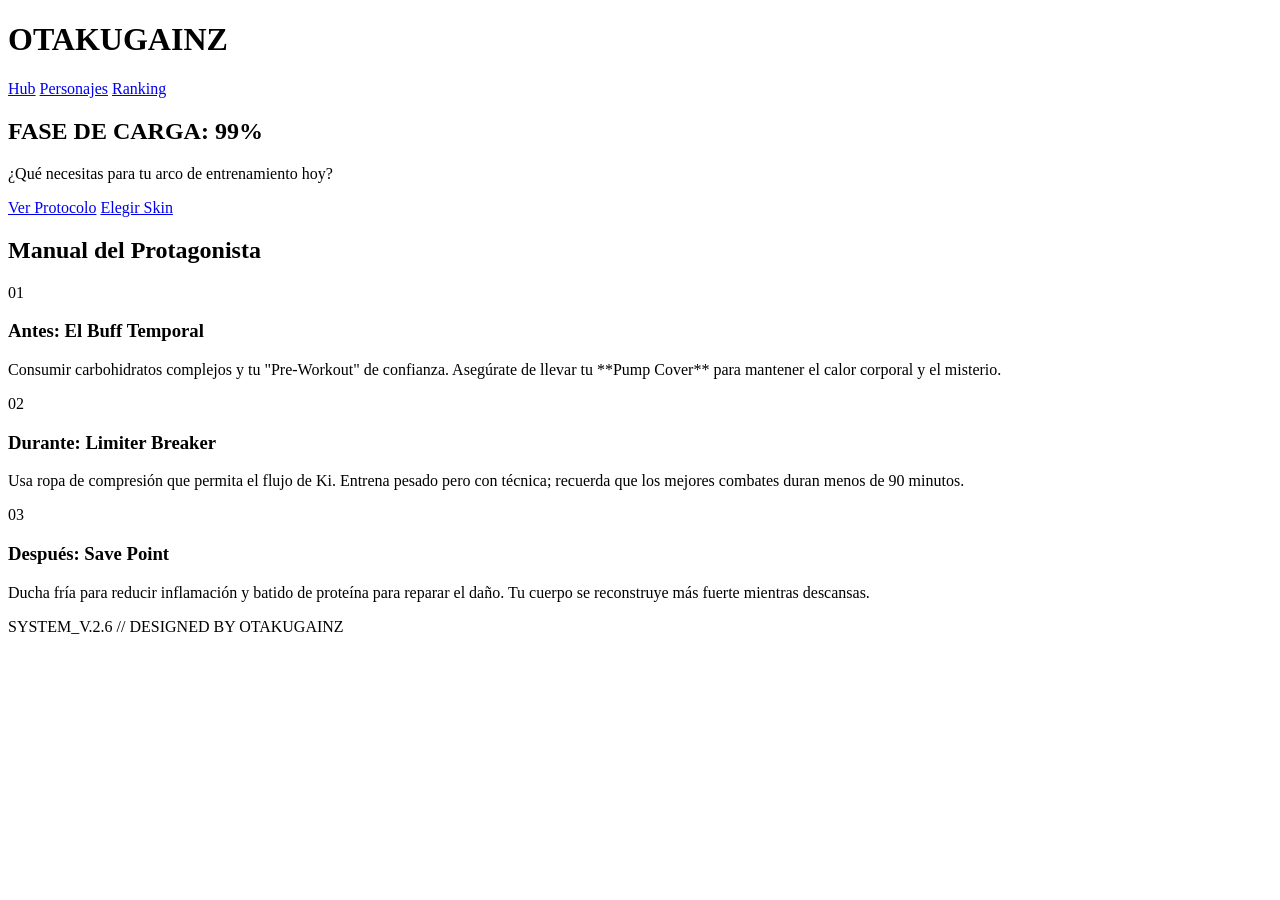
==== index.html @ 9d281136 "Primer commit en mehdi-rama he añadido index.html" ====
<!DOCTYPE html>
<html lang="es">
<head>
    <meta charset="UTF-8">
    <meta name="viewport" content="width=device-width, initial-scale=1.0">
    <title>Otaku Gainz | Main Hub</title>
    <link rel="stylesheet" href="style.css">
    <link href="https://fonts.googleapis.com/css2?family=Orbitron:wght@400;900&display=swap" rel="stylesheet">
</head>
<body>
    <header>
        <div class="logo"><h1>OTAKU<span>GAINZ</span></h1></div>
        <nav>
            <a href="index.html" class="active">Hub</a>
            <a href="characters.html">Personajes</a>
            <a href="ranking.html">Ranking</a>
        </nav>
    </header>

    <section class="hero-main">
        <div class="glitch-overlay"></div>
        <div class="hero-text">
            <h2>FASE DE CARGA: <span class="highlight">99%</span></h2>
            <p>¿Qué necesitas para tu arco de entrenamiento hoy?</p>
            <div class="btn-group">
                <a href="#prep" class="btn-neon">Ver Protocolo</a>
                <a href="characters.html" class="btn-outline">Elegir Skin</a>
            </div>
        </div>
    </section>

    <section class="container" id="prep">
        <h2 class="section-title">Manual del Protagonista</h2>
        <div class="cards-vertical">
            <article class="step-card">
                <div class="step-num">01</div>
                <h3>Antes: El Buff Temporal</h3>
                <p>Consumir carbohidratos complejos y tu "Pre-Workout" de confianza. Asegúrate de llevar tu **Pump Cover** para mantener el calor corporal y el misterio.</p>
            </article>
            <article class="step-card highlight-border">
                <div class="step-num">02</div>
                <h3>Durante: Limiter Breaker</h3>
                <p>Usa ropa de compresión que permita el flujo de Ki. Entrena pesado pero con técnica; recuerda que los mejores combates duran menos de 90 minutos.</p>
            </article>
            <article class="step-card">
                <div class="step-num">03</div>
                <h3>Después: Save Point</h3>
                <p>Ducha fría para reducir inflamación y batido de proteína para reparar el daño. Tu cuerpo se reconstruye más fuerte mientras descansas.</p>
            </article>
        </div>
    </section>

    <footer><p>SYSTEM_V.2.6 // DESIGNED BY OTAKUGAINZ</p></footer>
</body>
</html>
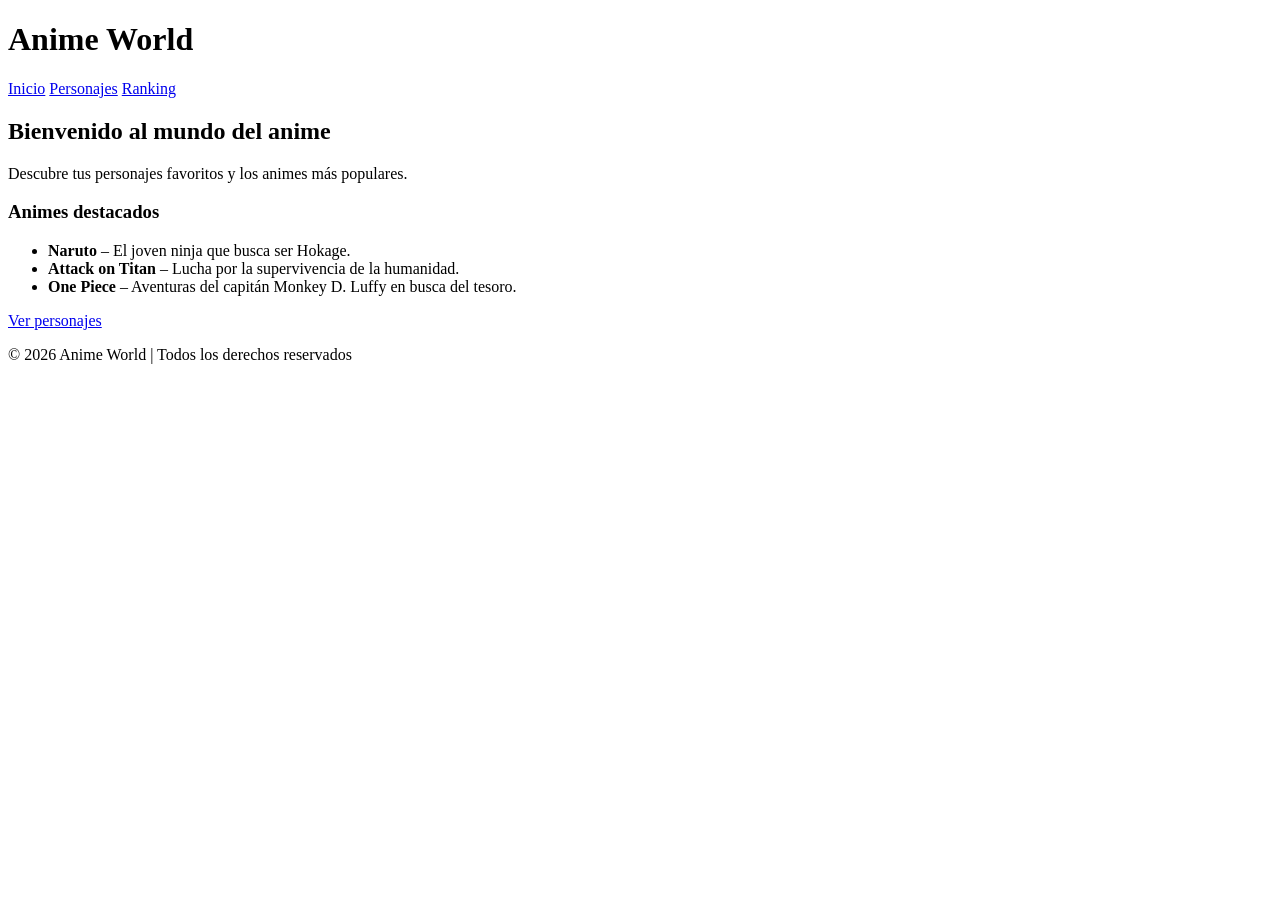
==== commit 845dd970: "commit en mehdi-rama he cambiadoo index.html" ====
--- a/index.html
+++ b/index.html
@@ -3,53 +3,36 @@
 <head>
     <meta charset="UTF-8">
     <meta name="viewport" content="width=device-width, initial-scale=1.0">
-    <title>Otaku Gainz | Main Hub</title>
+    <title>Inicio | Anime World</title>
     <link rel="stylesheet" href="style.css">
-    <link href="https://fonts.googleapis.com/css2?family=Orbitron:wght@400;900&display=swap" rel="stylesheet">
 </head>
 <body>
     <header>
-        <div class="logo"><h1>OTAKU<span>GAINZ</span></h1></div>
+        <h1>Anime World</h1>
         <nav>
-            <a href="index.html" class="active">Hub</a>
+            <a href="index.html" class="active">Inicio</a>
             <a href="characters.html">Personajes</a>
             <a href="ranking.html">Ranking</a>
         </nav>
     </header>
 
-    <section class="hero-main">
-        <div class="glitch-overlay"></div>
-        <div class="hero-text">
-            <h2>FASE DE CARGA: <span class="highlight">99%</span></h2>
-            <p>¿Qué necesitas para tu arco de entrenamiento hoy?</p>
-            <div class="btn-group">
-                <a href="#prep" class="btn-neon">Ver Protocolo</a>
-                <a href="characters.html" class="btn-outline">Elegir Skin</a>
-            </div>
-        </div>
+    <section class="hero">
+        <h2>Bienvenido al mundo del anime</h2>
+        <p>Descubre tus personajes favoritos y los animes más populares.</p>
     </section>
 
-    <section class="container" id="prep">
-        <h2 class="section-title">Manual del Protagonista</h2>
-        <div class="cards-vertical">
-            <article class="step-card">
-                <div class="step-num">01</div>
-                <h3>Antes: El Buff Temporal</h3>
-                <p>Consumir carbohidratos complejos y tu "Pre-Workout" de confianza. Asegúrate de llevar tu **Pump Cover** para mantener el calor corporal y el misterio.</p>
-            </article>
-            <article class="step-card highlight-border">
-                <div class="step-num">02</div>
-                <h3>Durante: Limiter Breaker</h3>
-                <p>Usa ropa de compresión que permita el flujo de Ki. Entrena pesado pero con técnica; recuerda que los mejores combates duran menos de 90 minutos.</p>
-            </article>
-            <article class="step-card">
-                <div class="step-num">03</div>
-                <h3>Después: Save Point</h3>
-                <p>Ducha fría para reducir inflamación y batido de proteína para reparar el daño. Tu cuerpo se reconstruye más fuerte mientras descansas.</p>
-            </article>
-        </div>
+    <section class="featured">
+        <h3>Animes destacados</h3>
+        <ul>
+            <li><strong>Naruto</strong> – El joven ninja que busca ser Hokage.</li>
+            <li><strong>Attack on Titan</strong> – Lucha por la supervivencia de la humanidad.</li>
+            <li><strong>One Piece</strong> – Aventuras del capitán Monkey D. Luffy en busca del tesoro.</li>
+        </ul>
+        <a href="characters.html" class="btn">Ver personajes</a>
     </section>
 
-    <footer><p>SYSTEM_V.2.6 // DESIGNED BY OTAKUGAINZ</p></footer>
+    <footer>
+        <p>&copy; 2026 Anime World | Todos los derechos reservados</p>
+    </footer>
 </body>
 </html>
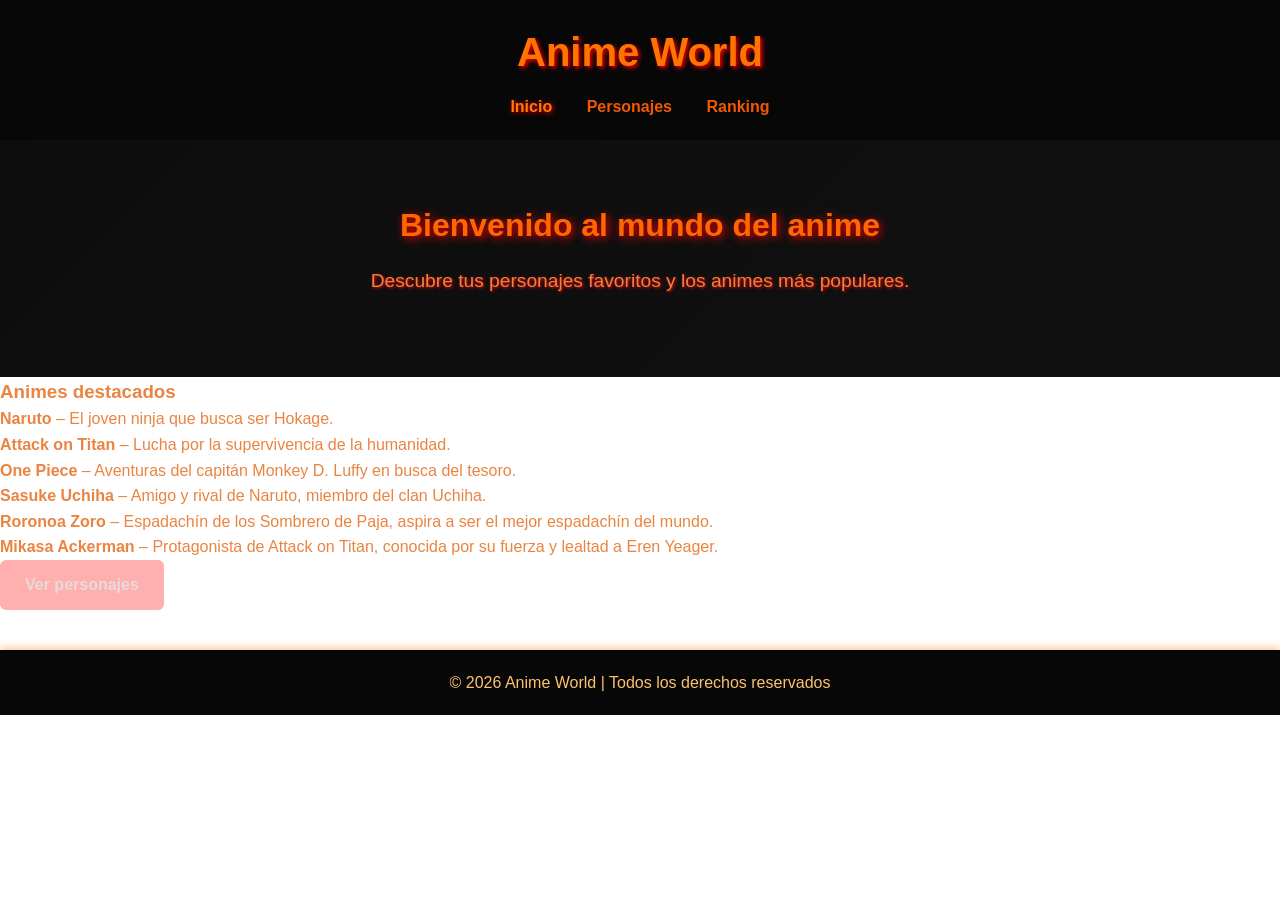
==== commit 8280c3b1: "commit en mehdi-rama he cambiadoo index.html" ====
--- a/index.html
+++ b/index.html
@@ -27,6 +27,9 @@
             <li><strong>Naruto</strong> – El joven ninja que busca ser Hokage.</li>
             <li><strong>Attack on Titan</strong> – Lucha por la supervivencia de la humanidad.</li>
             <li><strong>One Piece</strong> – Aventuras del capitán Monkey D. Luffy en busca del tesoro.</li>
+            <li><strong>Sasuke Uchiha</strong> – Amigo y rival de Naruto, miembro del clan Uchiha.</li>
+            <li><strong>Roronoa Zoro</strong> – Espadachín de los Sombrero de Paja, aspira a ser el mejor espadachín del mundo.</li>
+            <li><strong>Mikasa Ackerman</strong> – Protagonista de Attack on Titan, conocida por su fuerza y lealtad a Eren Yeager.</li>
         </ul>
         <a href="characters.html" class="btn">Ver personajes</a>
     </section>
--- a/style.css
+++ b/style.css
@@ -0,0 +1,188 @@
+
+* {
+    margin: 0;
+    padding: 0;
+    box-sizing: border-box;
+    font-family: 'Segoe UI', Tahoma, Geneva, Verdana, sans-serif;
+}
+
+body {
+    background-image: url(https://wallpapers.com/images/hd/dark-texture-background-1ww1corpzr0l0sji.jpg);
+    color: #e98441; 
+    line-height: 1.6;
+}
+
+
+
+header {
+    background-color: #070707;
+    padding: 20px;
+    text-align: center;
+    box-shadow: 0 4px 6px rgba(255, 0, 0, 0.3);
+}
+
+header h1 {
+    font-size: 2.5rem;
+    color: #ff7300;
+    text-shadow: 2px 2px 4px rgba(255, 0, 0, 0.925);
+    margin-bottom: 10px;
+}
+
+header nav a {
+    color: #f15900;
+    text-decoration: none;
+    margin: 0 15px;
+    font-weight: bold;
+    transition: 0.3s;
+}
+
+header nav a:hover, header nav a.active {
+    color: #ff7b00;
+    text-shadow: 1px 1px 5px rgb(255, 0, 0);
+}
+
+
+.hero {
+    text-align: center;
+    padding: 60px 20px;
+    background: linear-gradient(135deg, #0d0d0d 0%, #111111 100%);
+}
+
+.hero h2 {
+    font-size: 2rem;
+    color: #ff6600;
+    text-shadow: 2px 2px 8px rgb(255, 0, 0);
+    margin-bottom: 15px;
+}
+
+.hero p {
+    font-size: 1.2rem;
+    text-shadow: 1px 1px 3px rgb(255, 0, 0);
+    margin-bottom: 20px;
+}
+
+.btn {
+    display: inline-block;
+    padding: 12px 25px;
+    background-color: #ff080052;
+    color: #e6dbdb;
+    text-decoration: none;
+    font-weight: bold;
+    border-radius: 6px;
+    transition: 0.3s;
+}
+
+.btn:hover {
+    background-color: #cc4100;
+    box-shadow: 0 0 15px rgb(255, 0, 0);
+}
+
+
+.cards {
+    display: flex;
+    justify-content: center;
+    flex-wrap: wrap;
+    padding: 40px 20px;
+    gap: 25px;
+}
+
+.cards article {
+    background-color: #111111;
+    border: 2px solid #ff7300;
+    border-radius: 12px;
+    padding: 20px;
+    width: 280px;
+    text-align: center;
+    transition: transform 0.3s, box-shadow 0.3s;
+}
+
+.cards article:hover {
+    transform: translateY(-10px);
+    box-shadow: 0 0 20px #ff4800;
+}
+
+.cards img {
+    width: 100%;
+    border-radius: 10px;
+    margin-bottom: 15px;
+}
+
+.cards h3 {
+    font-size: 1.5rem;
+    margin-bottom: 10px;
+    text-shadow: 1px 1px 4px rgb(255, 30, 0);
+}
+
+
+.ranking {
+    padding: 40px 20px;
+    max-width: 800px;
+    margin: auto;
+}
+
+.ranking h2 {
+    font-size: 2rem;
+    text-align: center;
+    margin-bottom: 25px;
+    text-shadow: 2px 2px 6px rgb(255, 38, 0);
+}
+
+.ranking ol {
+    list-style: decimal;
+    padding-left: 20px;
+}
+
+.ranking li {
+    font-size: 1.2rem;
+    margin-bottom: 15px;
+    text-shadow: 1px 1px 3px rgb(255, 51, 0);
+}
+
+
+footer {
+    text-align: center;
+    padding: 20px;
+    background-color: #070707;
+    margin-top: 40px;
+    box-shadow: 0 -4px 6px rgba(255, 123, 0, 0.3);
+}
+
+footer p {
+    color: #fcc36d;
+}
+
+
+.center {
+    text-align: center;
+    margin: 30px 0;
+}
+
+
+@media (max-width: 768px) {
+    .cards {
+        flex-direction: column;
+        align-items: center;
+    }
+
+    header h1 {
+        font-size: 2rem;
+    }
+
+    .hero h2 {
+        font-size: 1.5rem;
+    }
+}
+
+@media (max-width: 480px) {
+    .hero h2 {
+        font-size: 1.3rem;
+    }
+
+    .cards article {
+        width: 90%;
+    }
+
+    .btn {
+        padding: 10px 20px;
+    }
+}
